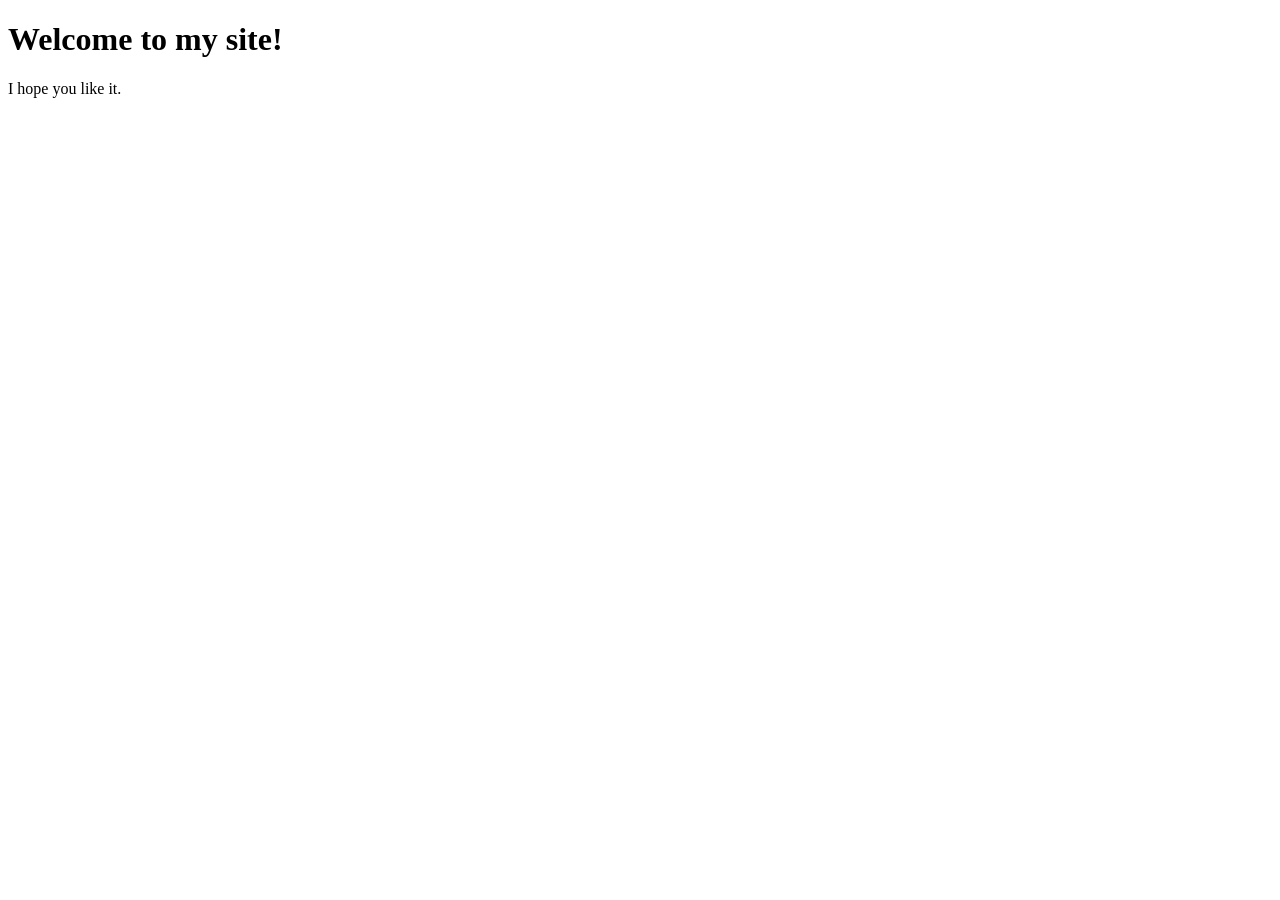
==== index.html @ 355fa0b3 "Added a paragraph" ====
<!DOCTYPE html>
<html lang="en" manifest="manifest.appcache">
<head>
	<meta charset="utf-8">
    <meta http-equiv="X-UA-Compatible" content="IE=edge">
    <meta name="viewport" content="width=device-width, initial-scale=1">

    <title>Home</title>

  
</head>
<body>
    <h1>Welcome to my site!</h1>
    <p>I hope you like it.</p>
</body>
</html>
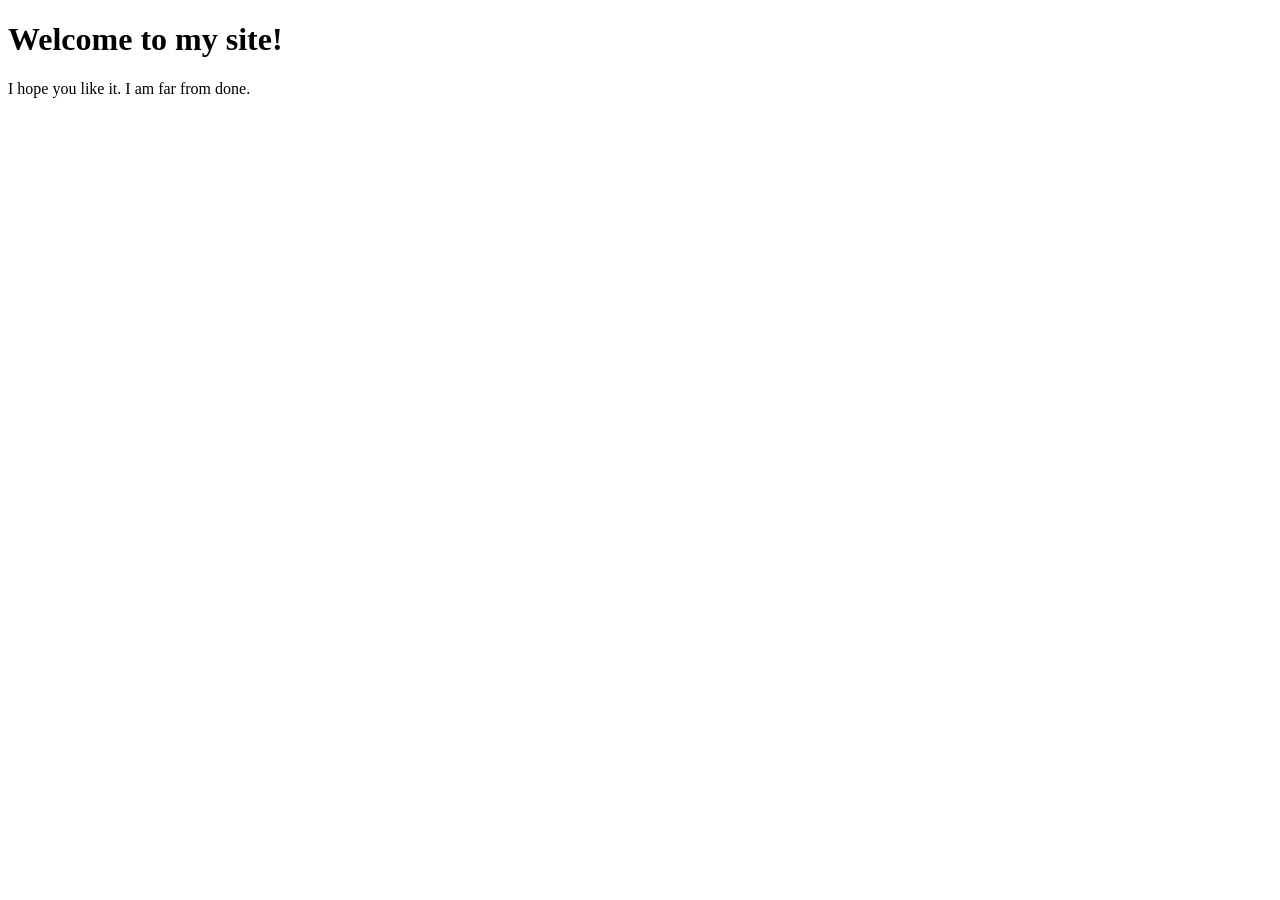
==== commit 4db5730e: "Added some HTML5 tages to index.html" ====
--- a/index.html
+++ b/index.html
@@ -5,12 +5,16 @@
     <meta http-equiv="X-UA-Compatible" content="IE=edge">
     <meta name="viewport" content="width=device-width, initial-scale=1">
 
-    <title>Home</title>
-
-  
+    <title>Landing Page</title>  
 </head>
 <body>
-    <h1>Welcome to my site!</h1>
-    <p>I hope you like it.</p>
+    <header>
+        <h1>Welcome to my site!</h1>
+    </header>
+    <main>
+        <p>I hope you like it. I am far from done.</p>
+    </main>
+    <footer>
+    </footer>
 </body>
 </html>
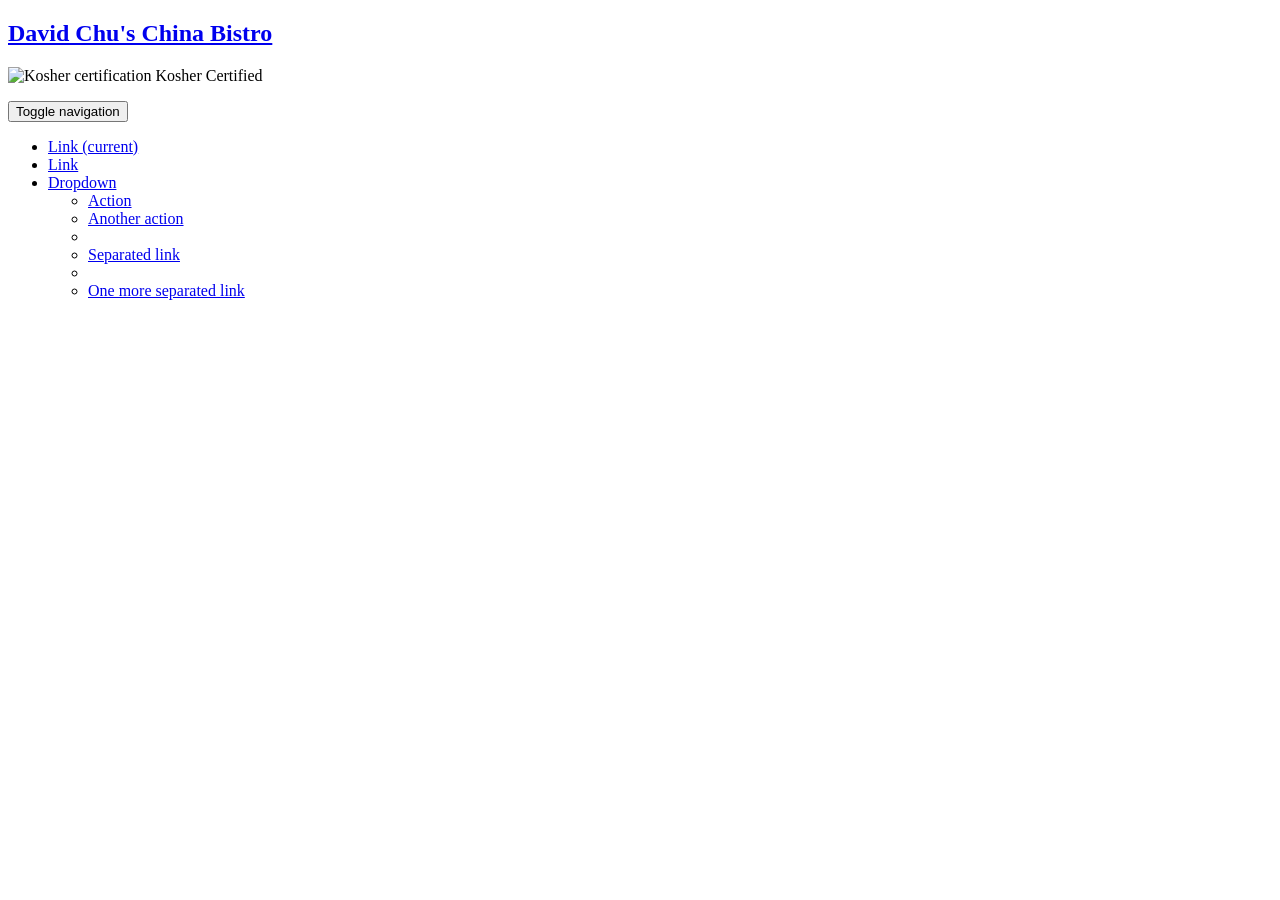
==== commit 00a07d69: "Added the index.html to show what I had been working on" ====
--- a/index.html
+++ b/index.html
@@ -1,20 +1,72 @@
-<!DOCTYPE html>
-<html lang="en" manifest="manifest.appcache">
-<head>
-	<meta charset="utf-8">
+<!doctype html>
+<html lang="en">
+  <head>
+    <meta charset="utf-8">
     <meta http-equiv="X-UA-Compatible" content="IE=edge">
     <meta name="viewport" content="width=device-width, initial-scale=1">
+    <title>David Chu's China Bistro</title>
+    <link rel="stylesheet" href="css/bootstrap.min.css">
+    <link rel="stylesheet" href="css/styles.css">
+    <link href="https://fonts.googleapis.com/css?family=Oxygen" rel="stylesheet"> 
+    <link href="https://fonts.googleapis.com/css?family=Lora" rel="stylesheet"> 
+  </head>
+<body>
+  <header>
+    <nav id="header-nav" class="navbar navbar-default">
+      <div class="container">
+        <div class="navbar-header">
+          <a href="index.html" class="pull-left visible-md visible-lg">
+            <div id="logo-img" alt="Logo image"></div>
+          </a>
+          <div class="navbar-brand">
+            <a href="index.html"><h1>David Chu's China Bistro</h1></a>
+            <p>
+              <img src="images/star-k-logo.png" alt="Kosher certification">
+              <span>Kosher Certified</span>
+            </p>
+          </div>
+        </div>
+      <div class="container-fluid">
+    <!-- Brand and toggle get grouped for better mobile display -->
+    <div class="navbar-header">
+      <button type="button" class="navbar-toggle collapsed" data-toggle="collapse" data-target="#bs-example-navbar-collapse-1" aria-expanded="false">
+        <span class="sr-only">Toggle navigation</span>
+        <span class="icon-bar"></span>
+        <span class="icon-bar"></span>
+        <span class="icon-bar"></span>
+      </button>
+    </div>
 
-    <title>Landing Page</title>  
-</head>
-<body>
-    <header>
-        <h1>Welcome to my site!</h1>
-    </header>
-    <main>
-        <p>I hope you like it. I am far from done.</p>
-    </main>
-    <footer>
-    </footer>
+    <!-- Collect the nav links, forms, and other content for toggling -->
+    <div class="collapse navbar-collapse" id="bs-example-navbar-collapse-1">
+      <ul class="nav navbar-nav">
+        <li class="active"><a href="#">Link <span class="sr-only">(current)</span></a></li>
+        <li><a href="#">Link</a></li>
+        <li class="dropdown">
+          <a href="#" class="dropdown-toggle" data-toggle="dropdown" role="button" aria-haspopup="true" aria-expanded="false">Dropdown <span class="caret"></span></a>
+          <ul class="dropdown-menu">
+            <li><a href="#">Action</a></li>
+            <li><a href="#">Another action</a></li>
+            <li role="separator" class="divider"></li>
+            <li><a href="#">Separated link</a></li>
+            <li role="separator" class="divider"></li>
+            <li><a href="#">One more separated link</a></li>
+          </ul>
+        </li>
+      </ul>
+      
+    </div><!-- /.navbar-collapse -->
+  </div><!-- /.container-fluid -->
+</nav>
+  </header>
+  <!-- jQuery (Bootstrap JS plugins depend on it) -->
+  <script src="js/jquery-2.1.4.min.js"></script>
+  <script src="js/bootstrap.min.js"></script>
+  <script src="js/script.js"></script>
+  <script id="__bs_script__">//<![CDATA[
+    document.write("<script async src='http:3000/browser-sync/browser-sync-client.js?v=2.18.13'><\/script>").replace("HOST", location.hostname));
+//]]>
+    
+  </script>
 </body>
-</html>+</html>
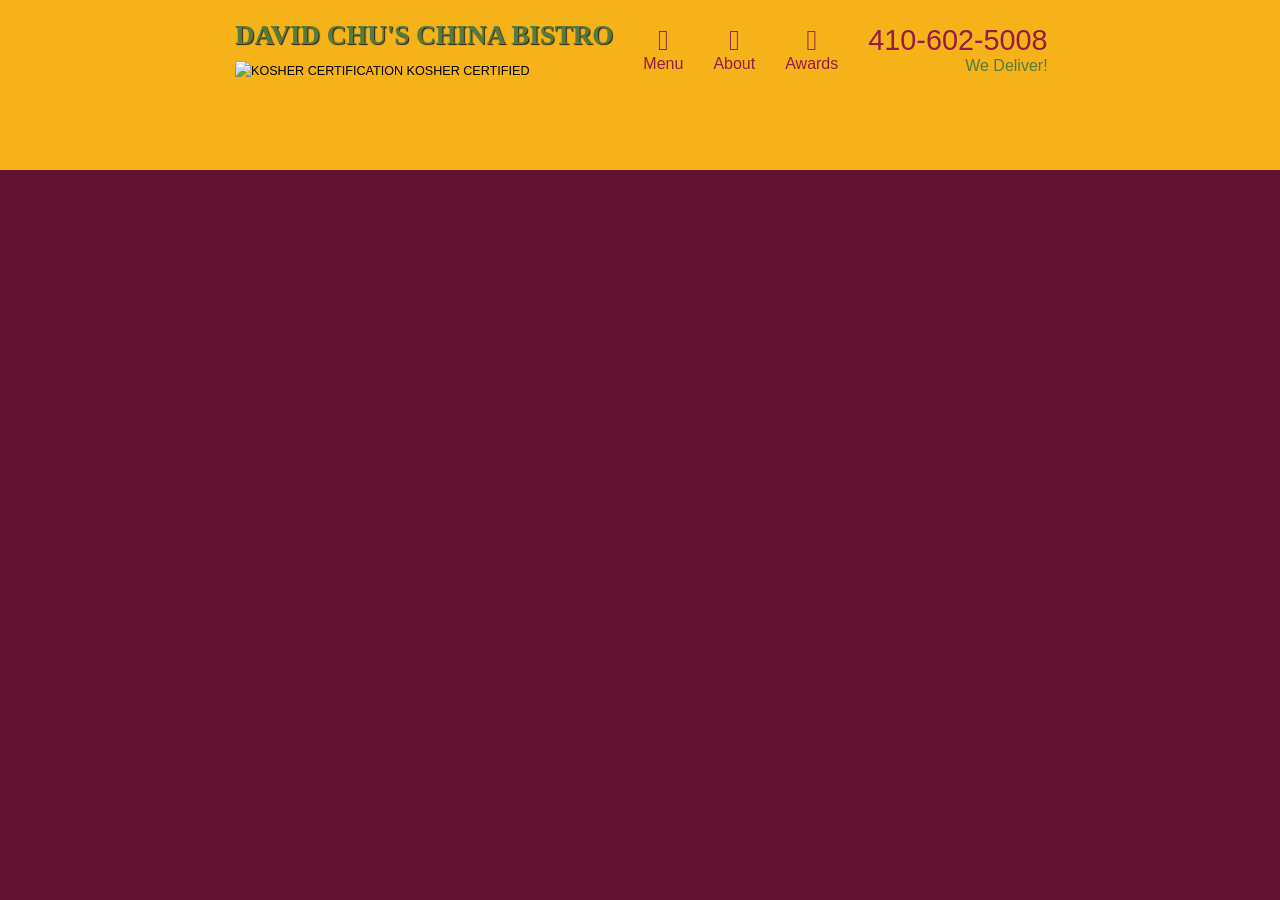
==== commit 57c401b8: "Fixed the problem with the navbar. Now, I need to finish styling it" ====
--- a/index.html
+++ b/index.html
@@ -26,46 +26,58 @@
             </p>
           </div>
         </div>
-      <div class="container-fluid">
-    <!-- Brand and toggle get grouped for better mobile display -->
-    <div class="navbar-header">
-      <button type="button" class="navbar-toggle collapsed" data-toggle="collapse" data-target="#bs-example-navbar-collapse-1" aria-expanded="false">
-        <span class="sr-only">Toggle navigation</span>
-        <span class="icon-bar"></span>
-        <span class="icon-bar"></span>
-        <span class="icon-bar"></span>
-      </button>
-    </div>
+          <div class="container-fluid">
+        <!-- Brand and toggle get grouped for better mobile display -->
+        <div class="navbar-header">
+          <button type="button" class="navbar-toggle collapsed" data-toggle="collapse" data-target="#bs-example-navbar-collapse-1" aria-expanded="false">
+            <span class="sr-only">Toggle navigation</span>
+            <span class="icon-bar"></span>
+            <span class="icon-bar"></span>
+            <span class="icon-bar"></span>
+          </button>
+        </div>
 
     <!-- Collect the nav links, forms, and other content for toggling -->
-    <div class="collapse navbar-collapse" id="bs-example-navbar-collapse-1">
-      <ul class="nav navbar-nav">
-        <li class="active"><a href="#">Link <span class="sr-only">(current)</span></a></li>
-        <li><a href="#">Link</a></li>
-        <li class="dropdown">
-          <a href="#" class="dropdown-toggle" data-toggle="dropdown" role="button" aria-haspopup="true" aria-expanded="false">Dropdown <span class="caret"></span></a>
-          <ul class="dropdown-menu">
-            <li><a href="#">Action</a></li>
-            <li><a href="#">Another action</a></li>
-            <li role="separator" class="divider"></li>
-            <li><a href="#">Separated link</a></li>
-            <li role="separator" class="divider"></li>
-            <li><a href="#">One more separated link</a></li>
-          </ul>
-        </li>
-      </ul>
-      
-    </div><!-- /.navbar-collapse -->
-  </div><!-- /.container-fluid -->
-</nav>
+        <div class="collapse navbar-collapse" id="bs-example-navbar-collapse-1">
+          <ul class="nav navbar-nav" id="nav-list">
+            <li>
+              <a href="menu-categories.html">
+                <span class="glyphicon glyphicon-cutlery"></span>
+                <br class="hidden-xs">
+                Menu
+              </a>
+            </li>
+            <li>
+              <li>
+                <a href="#">
+                  <span class="glyphicon glyphicon-info-sign"></span>
+                  <br class="hidden-xs">
+                  About
+                </a>
+              </li>
+            </li>
+             <li>
+              <a href="#">
+                <span class="glyphicon glyphicon-certificate"></span>
+                <br class="hidden-xs">
+                Awards
+              </a>
+            </li>
+            <li id="phone" class="hidden-xs">
+              <a href="tel:410-602-5008">
+                <span>410-602-5008</span>
+              </a>
+              <div class="pull-right">We Deliver!</div>
+            </li>
+          </ul>      
+        </div><!-- /.navbar-collapse -->
+      </div><!-- /.container-fluid -->
+    </nav>
   </header>
   <!-- jQuery (Bootstrap JS plugins depend on it) -->
-  <script src="js/jquery-2.1.4.min.js"></script>
+  <script src="js/jQuery.min.js"></script>
   <script src="js/bootstrap.min.js"></script>
   <script src="js/script.js"></script>
-  <script id="__bs_script__">//<![CDATA[
-    document.write("<script async src='http:3000/browser-sync/browser-sync-client.js?v=2.18.13'><\/script>").replace("HOST", location.hostname));
-//]]>
     
   </script>
 </body>
--- a/css/styles.css
+++ b/css/styles.css
@@ -0,0 +1,85 @@
+body {
+  font-size: 16px;
+  color: #fff;
+  background-color: #61122f;
+  font-family: 'Oxygen', sans-serif;
+}
+
+/** HEADER **/
+#header-nav {
+  background-color: #f6b319;
+  border-radius: 0;
+  border: 0;
+}
+
+#logo-img {
+  background: url('../images/logo.png') no-repeat;
+  width: 150px;
+  height: 150px;
+  margin: 10px 15px 10px 0;
+}
+
+.navbar-brand {
+  padding-top: 25px;
+}
+
+.navbar-brand h1 { /* Restaurant name */
+  font-family: 'Lora', serif;
+  color: #557c3e;
+  font-size: 1.5em;
+  text-transform: uppercase;
+  font-weight: bold;
+  text-shadow: 1px 1px 1px #222;
+  margin-top: 0;
+  margin-bottom: 0;
+  line-height: .75;
+}
+.navbar-brand a:hover, .navbar-brand a:focus {
+  text-decoration: none;
+}
+.navbar-brand p { /* Kosher cert */
+  color: #000;
+  text-transform: uppercase;
+  font-size: .7em;
+  margin-top: 15px;
+}
+.navbar-brand p span { /* Star-K */
+  vertical-align: middle;
+}
+
+#nav-list {
+  margin-top: 10px;
+}
+#nav-list a {
+  color: #951C49;
+  text-align: center;
+}
+#nav-list a:hover {
+  background: #E7E7E7;
+}
+#nav-list a span {
+  font-size: 1.8em;
+}
+
+#phone {
+  margin-top: 5px;
+}
+#phone a { /* Phone number */
+  text-align: right;
+  padding-bottom: 0;
+}
+#phone div { /* We Deliver */
+  color: #557c3e;
+  text-align: right;
+  padding-right: 15px;
+}
+
+.navbar-header button.navbar-toggle, .navbar-header .icon-bar {
+  border: 1px solid #61122f;
+}
+.navbar-header button.navbar-toggle {
+  clear: both;
+  margin-top: -30px;
+}
+/* END HEADER */
+
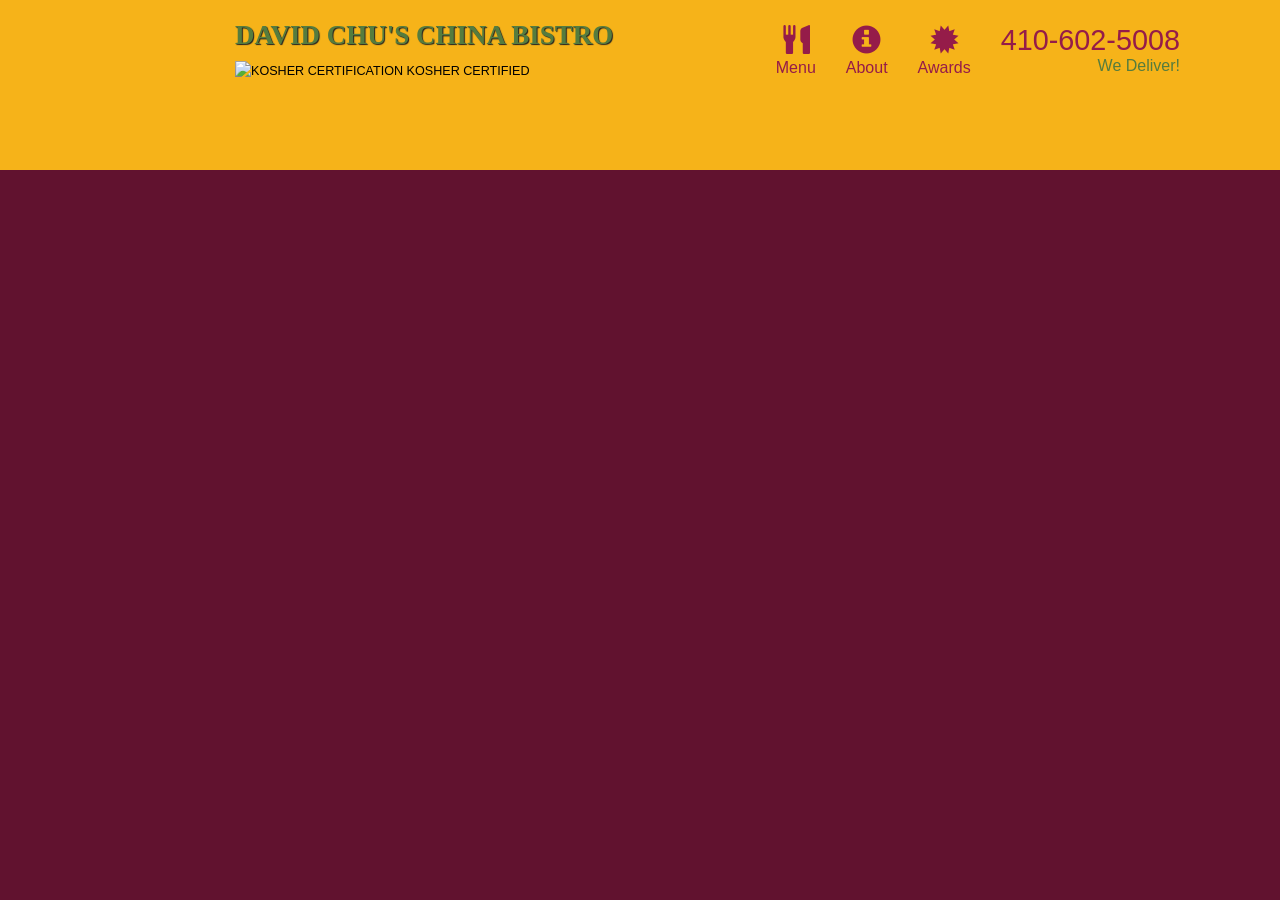
==== commit 80d52a2a: "Fixed the toggle menu" ====
--- a/index.html
+++ b/index.html
@@ -18,6 +18,7 @@
           <a href="index.html" class="pull-left visible-md visible-lg">
             <div id="logo-img" alt="Logo image"></div>
           </a>
+
           <div class="navbar-brand">
             <a href="index.html"><h1>David Chu's China Bistro</h1></a>
             <p>
@@ -25,6 +26,7 @@
               <span>Kosher Certified</span>
             </p>
           </div>
+          
         </div>
           <div class="container-fluid">
         <!-- Brand and toggle get grouped for better mobile display -->
@@ -39,7 +41,7 @@
 
     <!-- Collect the nav links, forms, and other content for toggling -->
         <div class="collapse navbar-collapse" id="bs-example-navbar-collapse-1">
-          <ul class="nav navbar-nav" id="nav-list">
+          <ul class="nav navbar-nav navbar-right" id="nav-list">
             <li>
               <a href="menu-categories.html">
                 <span class="glyphicon glyphicon-cutlery"></span>
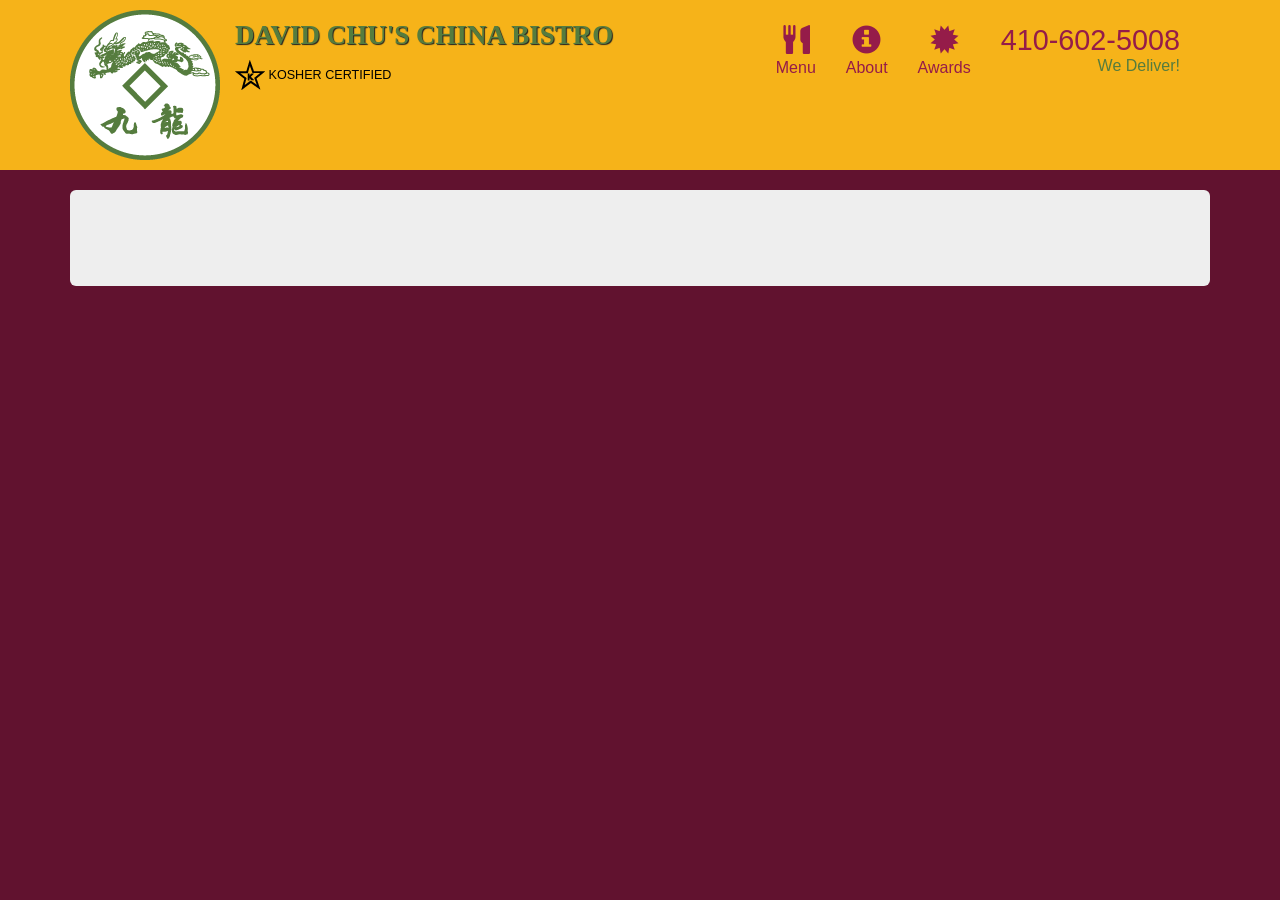
==== commit 90c1f2c5: "Fishied up with the navbar, except for the phone number. Will fix that later" ====
--- a/index.html
+++ b/index.html
@@ -26,12 +26,12 @@
               <span>Kosher Certified</span>
             </p>
           </div>
-          
+
         </div>
           <div class="container-fluid">
         <!-- Brand and toggle get grouped for better mobile display -->
         <div class="navbar-header">
-          <button type="button" class="navbar-toggle collapsed" data-toggle="collapse" data-target="#bs-example-navbar-collapse-1" aria-expanded="false">
+          <button type="button" class="navbar-toggle collapsed" data-toggle="collapse" data-target="#collapsable-nav" aria-expanded="false">
             <span class="sr-only">Toggle navigation</span>
             <span class="icon-bar"></span>
             <span class="icon-bar"></span>
@@ -40,7 +40,7 @@
         </div>
 
     <!-- Collect the nav links, forms, and other content for toggling -->
-        <div class="collapse navbar-collapse" id="bs-example-navbar-collapse-1">
+        <div class="collapse navbar-collapse" id="collapsable-nav">
           <ul class="nav navbar-nav navbar-right" id="nav-list">
             <li>
               <a href="menu-categories.html">
@@ -76,6 +76,11 @@
       </div><!-- /.container-fluid -->
     </nav>
   </header>
+  <main class="container">
+    <div class="jumbotron">
+      
+    </div>
+  </main>
   <!-- jQuery (Bootstrap JS plugins depend on it) -->
   <script src="js/jQuery.min.js"></script>
   <script src="js/bootstrap.min.js"></script>
--- a/css/styles.css
+++ b/css/styles.css
@@ -10,13 +10,6 @@
   background-color: #f6b319;
   border-radius: 0;
   border: 0;
-}
-
-#logo-img {
-  background: url('../images/logo.png') no-repeat;
-  width: 150px;
-  height: 150px;
-  margin: 10px 15px 10px 0;
 }
 
 .navbar-brand {
@@ -36,6 +29,7 @@
 }
 .navbar-brand a:hover, .navbar-brand a:focus {
   text-decoration: none;
+
 }
 .navbar-brand p { /* Kosher cert */
   color: #000;
@@ -83,3 +77,55 @@
 }
 /* END HEADER */
 
+/********** Large Devices only ************/
+@media (min-width: 1200px){
+  #logo-img {
+    background: url('../images/logo-lg.png') no-repeat;
+    width: 150px;
+    height: 150px;
+    margin: 10px 15px 10px 0;
+  }
+}
+
+/********** Medium Devices only ************/
+@media (min-width: 992px) and (max-width: 1199px){
+
+  #logo-img {
+    background: url('../images/logo-md.png') no-repeat;
+    width: 100px;
+    height: 100px;
+    margin: 0 5px 5px 0;
+  }
+}
+
+/********** Small Devices only ************/
+@media (min-width: 768px) and (max-width: 991px){
+  
+}
+
+/********** Extra small Devices only ************/
+@media (max-width: 767px){
+  /*Header*/
+  .navbar-brand{
+    padding-top: 10px;
+    height: 80px;
+  }
+  .navbar-brand h1{
+    padding-top: 10px;
+    font-size: 5vw;
+  }
+  .navbar-brand p{
+    font-size: 0.6em;
+    margin-top: 12px;
+  }
+  .navbar-brand p img{
+    height: 20px;
+  }
+  #collapsable-nav a{
+    font-size: 1.2em;
+  }
+  #collapsable-nav a span{
+    font-size: 1em;
+    margin-right: 5px; 
+  }
+}
